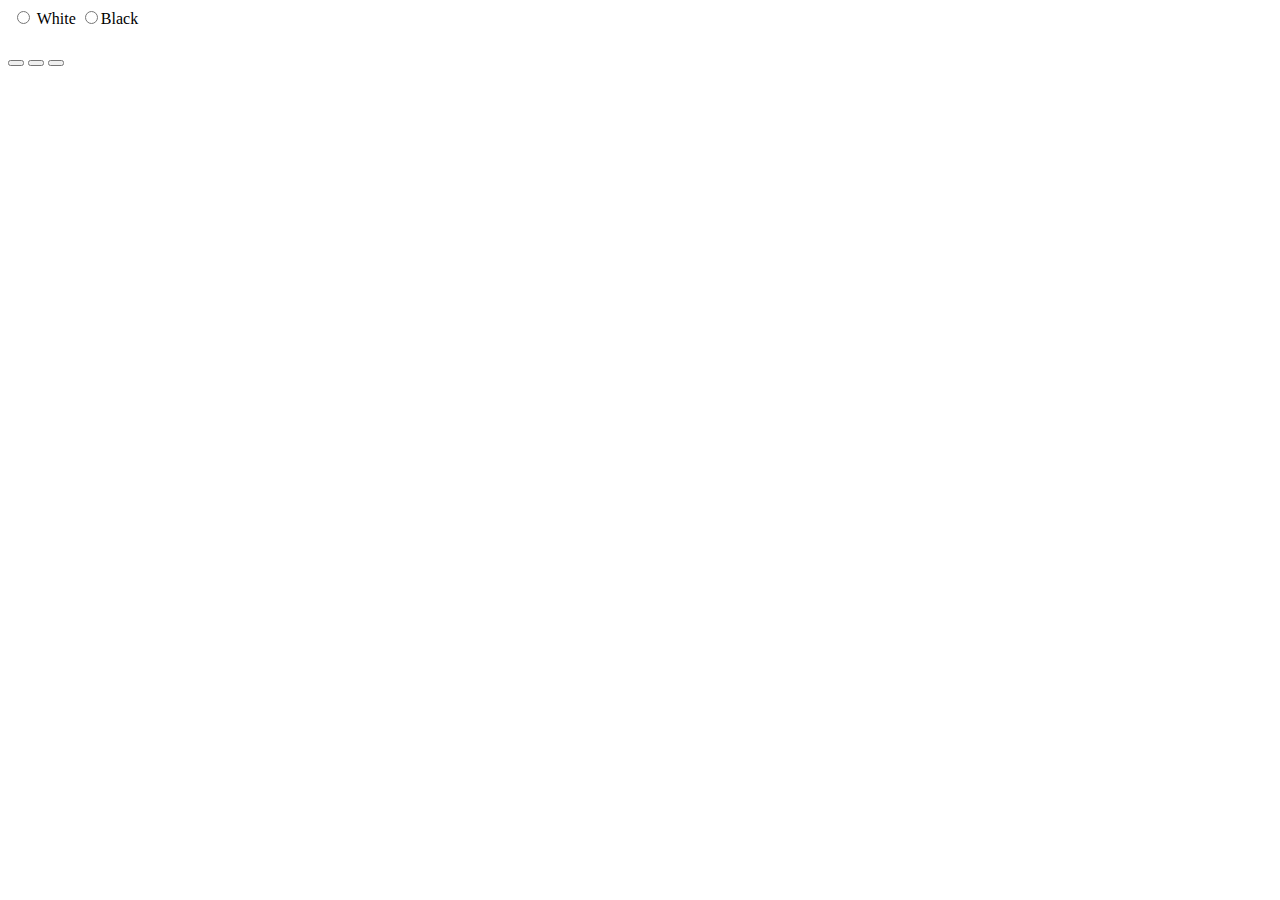
==== product.html @ 5a2b1b48 "testing" ====
<!DOCTYPE html>
<html lang="en">
<head>
  <meta charset="UTF-8">
  <meta http-equiv="X-UA-Compatible" content="IE=edge">
  <meta name="viewport" content="width=device-width, initial-scale=1.0">
  <title>Joke Product</title>
</head>
<body>
  <div class="product-container">
    <div class="product">
      <img src="" alt="" class="product__img">
    <label><input type="radio" id="product__color-white" name="color" value="white"/> White</label>
    <label><input type="radio" id="product__color-black" name="color" value="black"/>Black</label>
    </div>
    <div class="product-info">
      <h1 class="product-info__title"></h1>
      <p class="product-info__price"></p>
      <p class="product-info__text"></p>
      <!-- <div class="random-joke">
        <p class="random-joke__p"></p>
        <button class="random-joke__btn btn">Get another joke!</button>
      </div> -->
    </div>
  </div>
  <div class="product-options">
    <button class="product-options__one"></button>
    <button class="product-options__two"></button>
    <button class="product-options__three"></button>
  </div>
  <script type="module" defer src="./script/observer.js"></script>
  <script type="module" defer src="./script/product.js"></script>
</body>
</html>
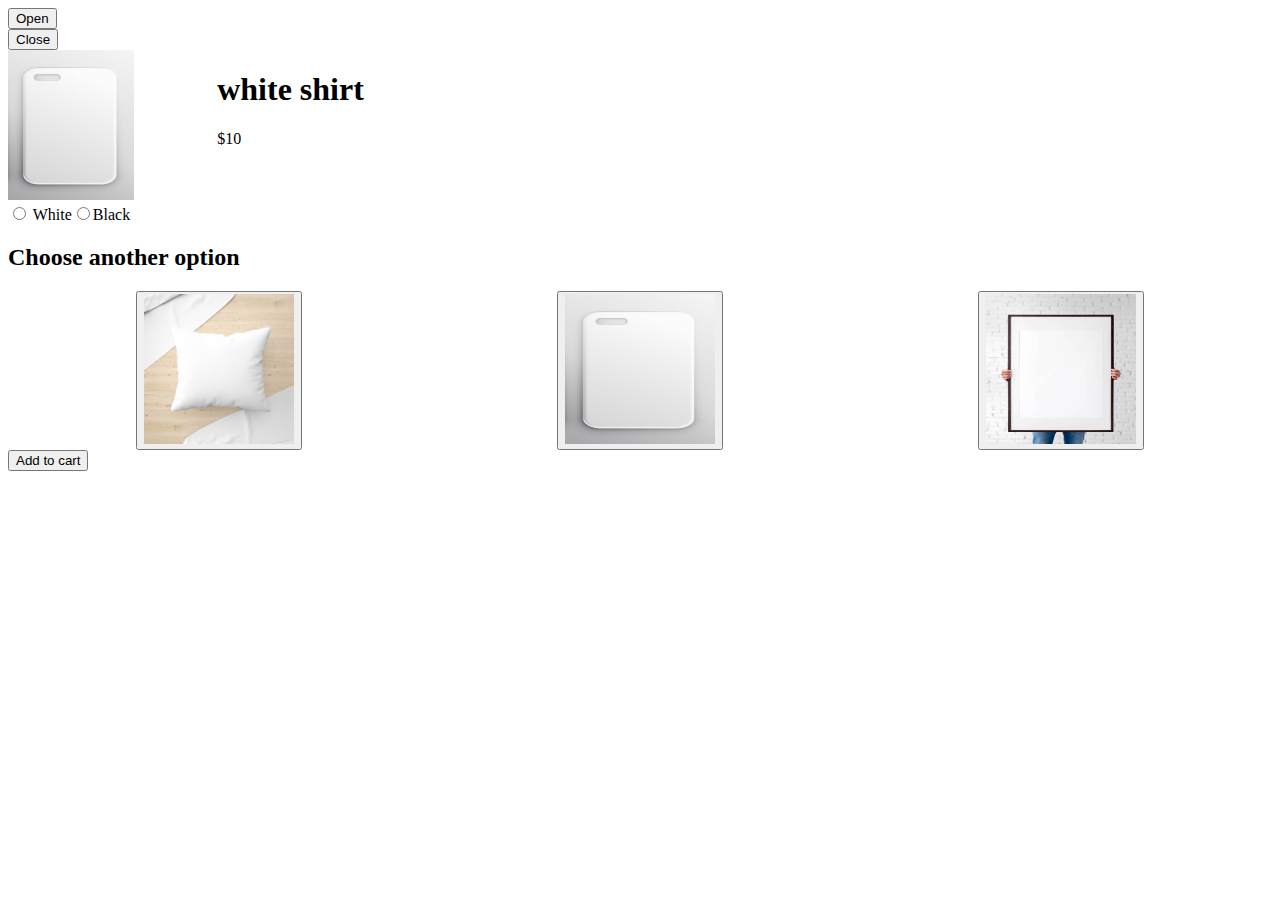
==== commit 441ae9b1: "update code" ====
--- a/product.html
+++ b/product.html
@@ -5,30 +5,35 @@
   <meta http-equiv="X-UA-Compatible" content="IE=edge">
   <meta name="viewport" content="width=device-width, initial-scale=1.0">
   <title>Joke Product</title>
+  <link rel="stylesheet" href="./styles/product.css">
 </head>
+<header>
+<button id="cart-button">Open</button>
+<div id="cart-container">
+</div>
+<button id="cart-close-button">Close</button>
+</header>
 <body>
-  <div class="product-container">
-    <div class="product">
-      <img src="" alt="" class="product__img">
-    <label><input type="radio" id="product__color-white" name="color" value="white"/> White</label>
-    <label><input type="radio" id="product__color-black" name="color" value="black"/>Black</label>
+  <main>
+    <div class="product-container">
+      <div class="product">
+        <div class="productShow" id="productShow">
+          <img id="productShow__img" src="./images/product-case-white.jpg">
+          <p id="productShow__p"></p>
+        </div>
+      </div>
+      <div id="product-info" class="product-info">
+        <h1 id="product-info__title"class="product-info__title"></h1>
+        <p id="product-info__price" class="product-info__price"></p>
+        <p id="product-info__text" class="product-info__text"></p>
+      </div>
     </div>
-    <div class="product-info">
-      <h1 class="product-info__title"></h1>
-      <p class="product-info__price"></p>
-      <p class="product-info__text"></p>
-      <!-- <div class="random-joke">
-        <p class="random-joke__p"></p>
-        <button class="random-joke__btn btn">Get another joke!</button>
-      </div> -->
+  </main>
+  <div class="product-options">
+    <h2>Choose another option</h2>
+    <div id="product-options__wrapper" class="product-options__wrapper">
     </div>
   </div>
-  <div class="product-options">
-    <button class="product-options__one"></button>
-    <button class="product-options__two"></button>
-    <button class="product-options__three"></button>
-  </div>
-  <script type="module" defer src="./script/observer.js"></script>
-  <script type="module" defer src="./script/product.js"></script>
+  <script type="module" defer src="./script/ecommerce.js"></script>
 </body>
 </html>
--- a/styles/product.css
+++ b/styles/product.css
@@ -0,0 +1,38 @@
+.product-container {
+  display: flex;
+}
+
+.product-options__wrapper {
+  display: flex;
+  justify-content: space-around;
+}
+
+.product-options__btn {
+  width: 30%;
+  height: 30%;
+}
+
+.product-options__img {
+  width: 100%;
+}
+
+.productShow {
+  position: relative;
+  width: 60%;
+}
+
+#productShow__img {
+  width: 100%;
+}
+
+#productShow__p {
+  position: absolute;
+  transform: translate(-50%, -50%);
+  top: 50%;
+  left: 50%;
+}
+
+img {
+  height: 150px;
+  width: 150px;
+}
